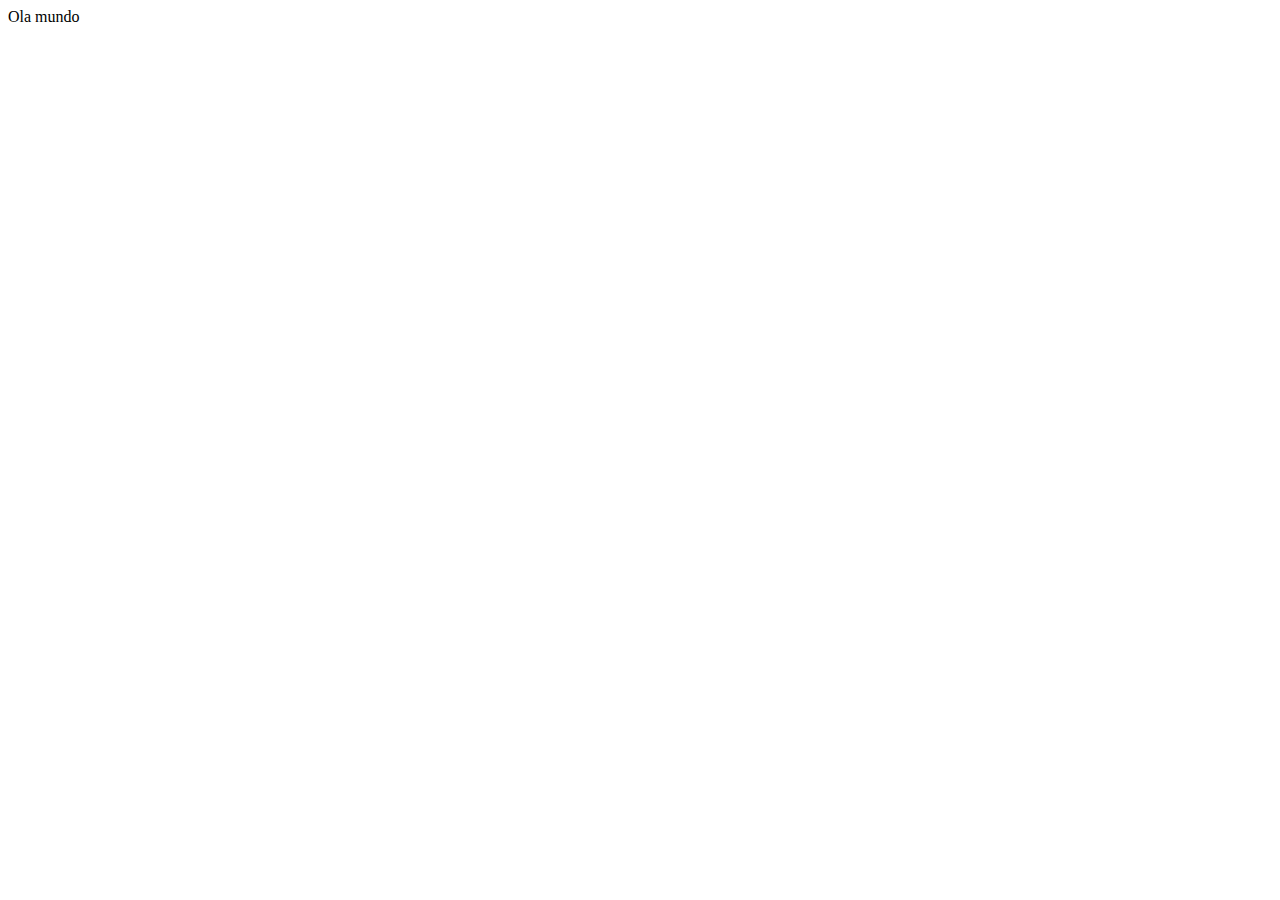
==== index.html @ 87c97ea9 "inicio" ====
<!DOCTYPE html>
<html lang="en">
<head>
    <meta charset="UTF-8">
    <meta name="viewport" content="width=device-width, initial-scale=1.0">
    <title>Clone App Music</title>
</head>
<body>
    <header>Ola mundo</header>
</body>
</html>
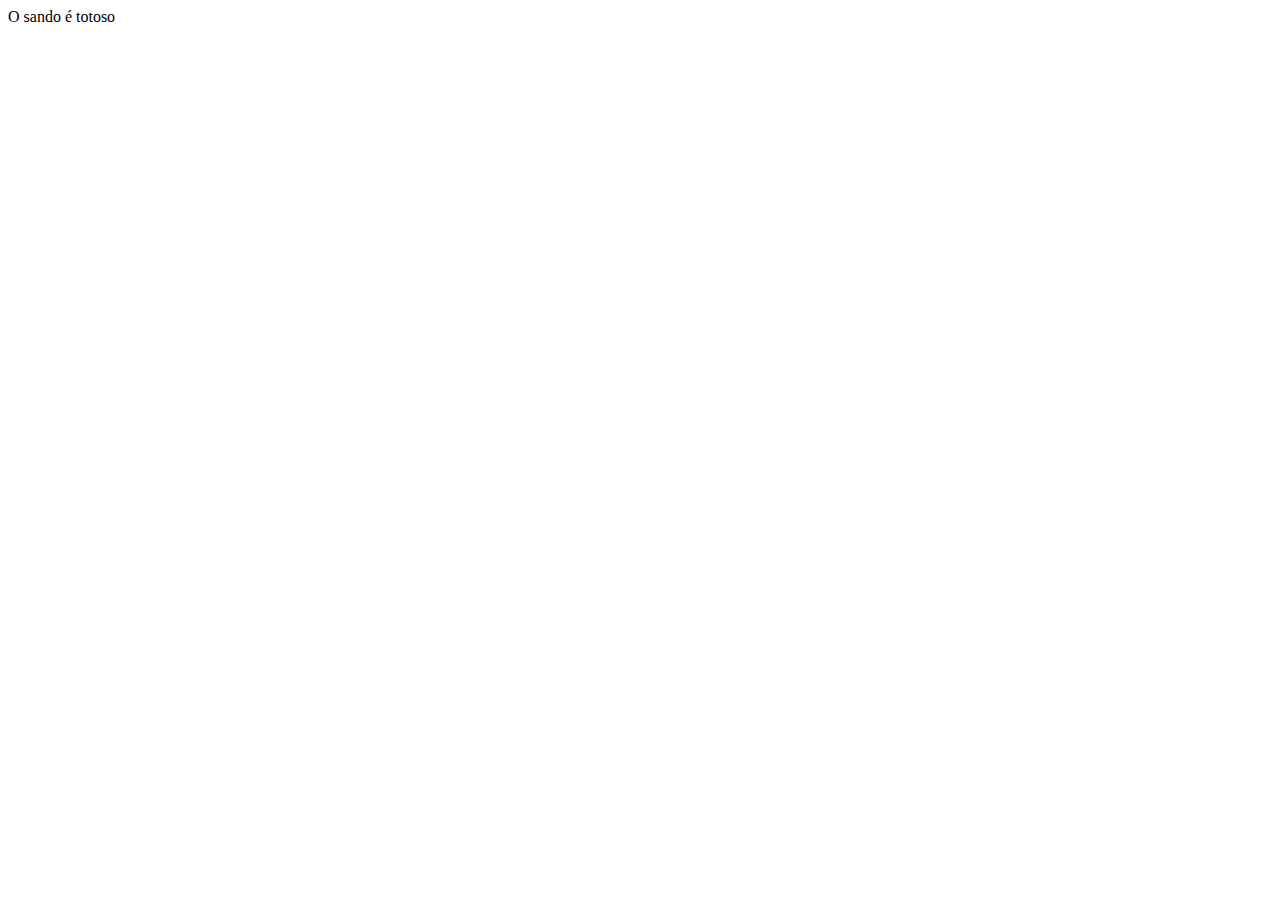
==== commit f9b034bf: "teste" ====
--- a/index.html
+++ b/index.html
@@ -6,6 +6,6 @@
     <title>Clone App Music</title>
 </head>
 <body>
-    <header>Ola mundo</header>
+    <header>O sando é totoso</header>
 </body>
 </html>